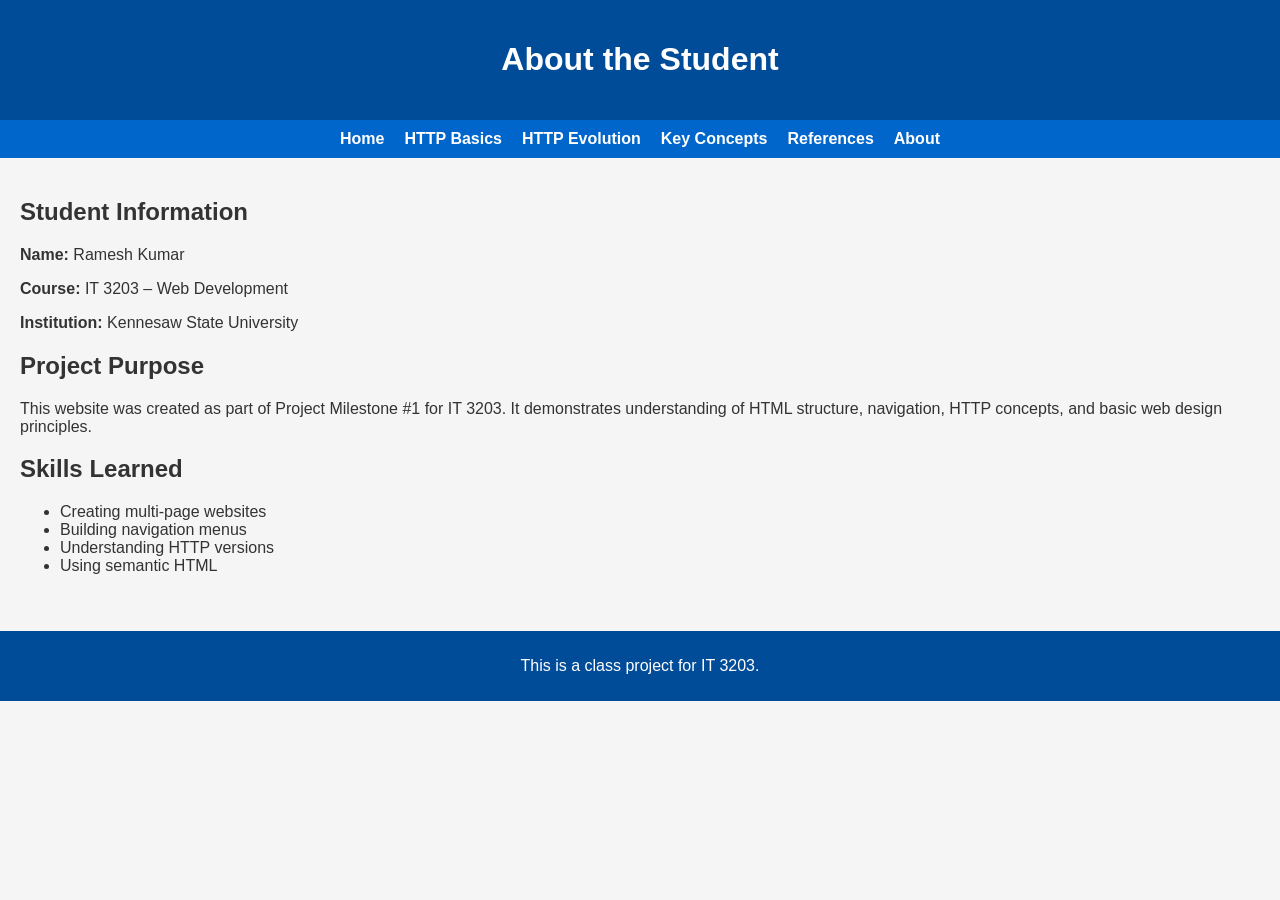
==== about.html @ bac21180 "Add files via upload" ====
<!DOCTYPE html>
<html lang="en">
<head>
  <meta charset="UTF-8">
  <title>About the Student</title>
  <link rel="stylesheet" href="style.css">
</head>
<body>
  <header>
    <h1>About the Student</h1>
  </header>

  <nav>
    <ul>
      <li><a href="index.html">Home</a></li>
      <li><a href="http-basics.html">HTTP Basics</a></li>
      <li><a href="http-evolution.html">HTTP Evolution</a></li>
      <li><a href="key-concepts.html">Key Concepts</a></li>
      <li><a href="references.html">References</a></li>
      <li><a href="about.html">About</a></li>
    </ul>
  </nav>

  <main>
    <section>
      <h2>Student Information</h2>
      <p><strong>Name:</strong> Ramesh Kumar</p>
      <p><strong>Course:</strong> IT 3203 – Web Development</p>
      <p><strong>Institution:</strong> Kennesaw State University</p>
    </section>

    <section>
      <h2>Project Purpose</h2>
      <p>
        This website was created as part of Project Milestone #1 for IT 3203.
        It demonstrates understanding of HTML structure, navigation, HTTP concepts,
        and basic web design principles.
      </p>
    </section>

    <section>
      <h2>Skills Learned</h2>
      <ul>
        <li>Creating multi‑page websites</li>
        <li>Building navigation menus</li>
        <li>Understanding HTTP versions</li>
        <li>Using semantic HTML</li>
      </ul>
    </section>
  </main>

  <footer>
    <p>This is a class project for IT 3203.</p>
  </footer>
</body>
</html>
---- style.css ----
/* General Page Styling */
body {
  font-family: Arial, sans-serif;
  margin: 0;
  padding: 0;
  background-color: #f5f5f5;
  color: #333;
}

/* Header */
header {
  background-color: #004c99;
  color: white;
  padding: 20px;
  text-align: center;
}

/* Navigation Menu */
nav {
  background-color: #0066cc;
}

nav ul {
  list-style: none;
  margin: 0;
  padding: 10px;
  display: flex;
  justify-content: center;
  gap: 20px;
}

nav a {
  color: white;
  text-decoration: none;
  font-weight: bold;
}

nav a:hover {
  text-decoration: underline;
}

/* Main Content */
main {
  padding: 20px;
}

/* Tables */
table {
  width: 100%;
  border-collapse: collapse;
  margin-top: 20px;
}

table, th, td {
  border: 1px solid #ccc;
}

th, td {
  padding: 10px;
  text-align: left;
}

/* Footer */
footer {
  background-color: #004c99;
  color: white;
  text-align: center;
  padding: 10px;
  margin-top: 20px;
}
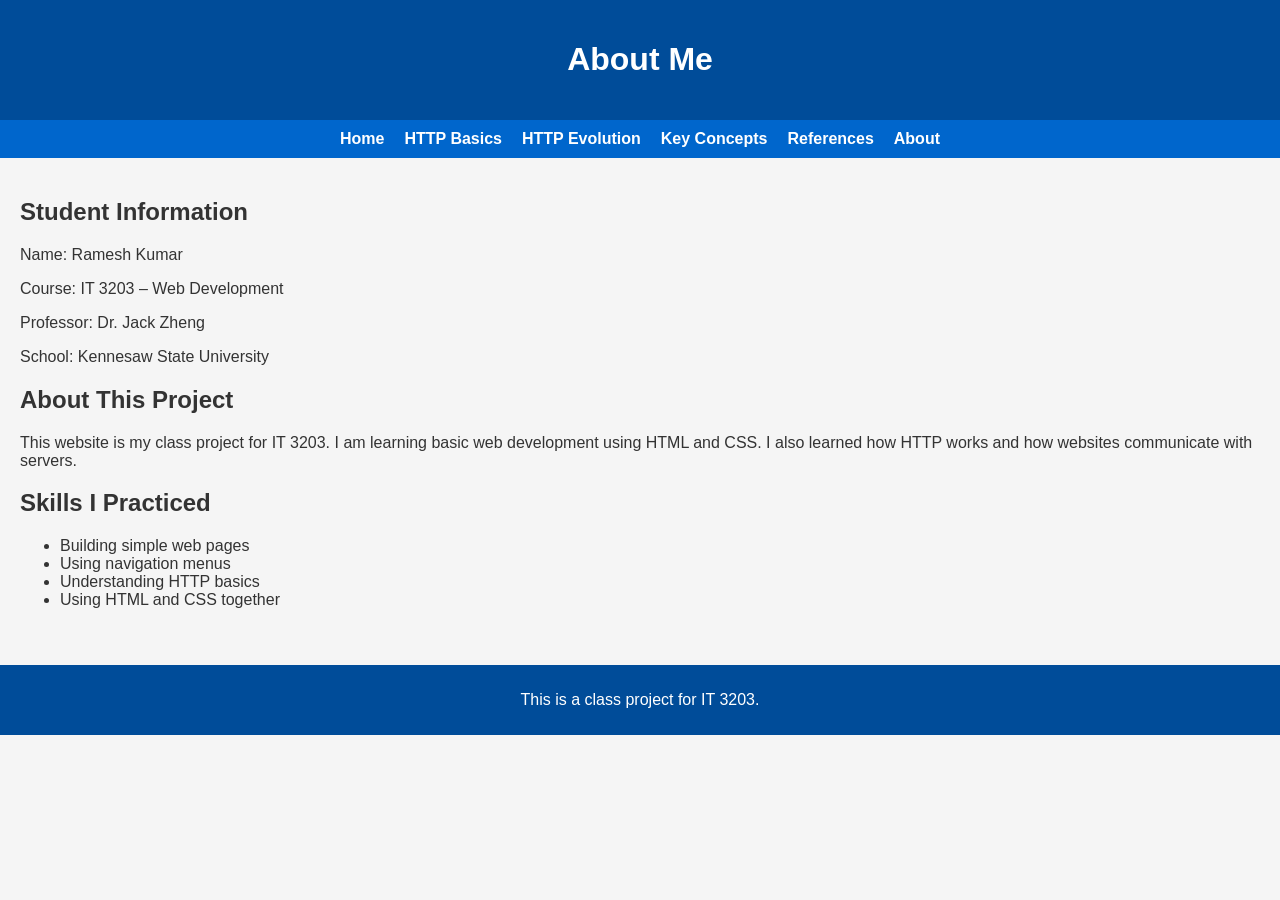
==== commit c206199b: "Add files via upload" ====
--- a/about.html
+++ b/about.html
@@ -2,12 +2,12 @@
 <html lang="en">
 <head>
   <meta charset="UTF-8">
-  <title>About the Student</title>
+  <title>About Me</title>
   <link rel="stylesheet" href="style.css">
 </head>
 <body>
   <header>
-    <h1>About the Student</h1>
+    <h1>About Me</h1>
   </header>
 
   <nav>
@@ -24,27 +24,28 @@
   <main>
     <section>
       <h2>Student Information</h2>
-      <p><strong>Name:</strong> Ramesh Kumar</p>
-      <p><strong>Course:</strong> IT 3203 – Web Development</p>
-      <p><strong>Institution:</strong> Kennesaw State University</p>
+      <p>Name: Ramesh Kumar</p>
+      <p>Course: IT 3203 – Web Development</p>
+      <p>Professor: Dr. Jack Zheng</p>
+      <p>School: Kennesaw State University</p>
     </section>
 
     <section>
-      <h2>Project Purpose</h2>
+      <h2>About This Project</h2>
       <p>
-        This website was created as part of Project Milestone #1 for IT 3203.
-        It demonstrates understanding of HTML structure, navigation, HTTP concepts,
-        and basic web design principles.
+        This website is my class project for IT 3203. 
+        I am learning basic web development using HTML and CSS.
+        I also learned how HTTP works and how websites communicate with servers.
       </p>
     </section>
 
     <section>
-      <h2>Skills Learned</h2>
+      <h2>Skills I Practiced</h2>
       <ul>
-        <li>Creating multi‑page websites</li>
-        <li>Building navigation menus</li>
-        <li>Understanding HTTP versions</li>
-        <li>Using semantic HTML</li>
+        <li>Building simple web pages</li>
+        <li>Using navigation menus</li>
+        <li>Understanding HTTP basics</li>
+        <li>Using HTML and CSS together</li>
       </ul>
     </section>
   </main>
--- a/style.css
+++ b/style.css
@@ -60,7 +60,7 @@
   text-align: left;
 }
 
-/* Footer */
+/* Footer (general footer styling) */
 footer {
   background-color: #004c99;
   color: white;
@@ -68,3 +68,12 @@
   padding: 10px;
   margin-top: 20px;
 }
+
+/* REQUIRED ID SELECTOR FOR MILESTONE 1 */
+#main-footer {
+  background-color: #004d66;
+  color: white;
+  padding: 15px;
+  text-align: center;
+  margin-top: 30px;
+}
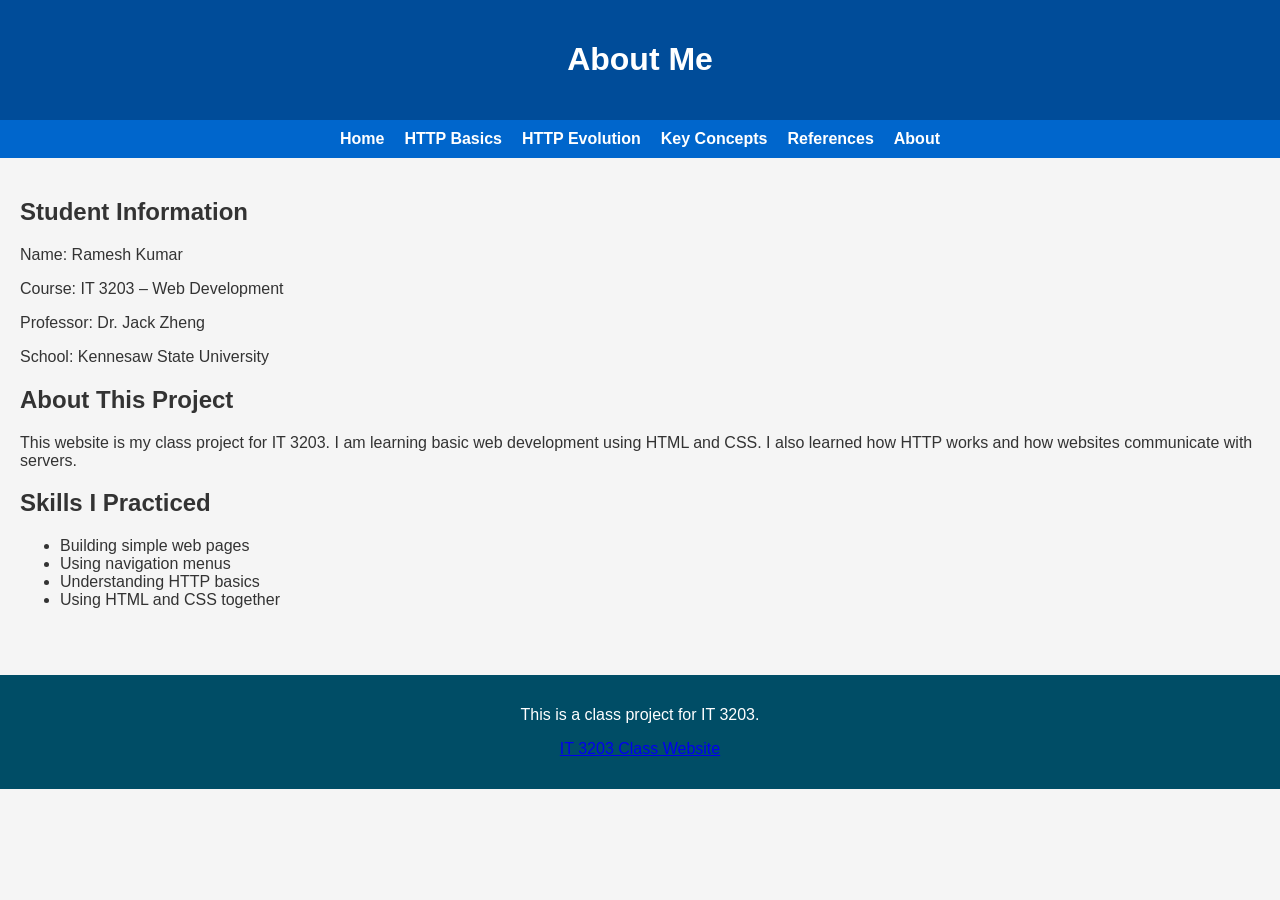
==== commit 0b26fc68: "Add files via upload" ====
--- a/about.html
+++ b/about.html
@@ -6,10 +6,13 @@
   <link rel="stylesheet" href="style.css">
 </head>
 <body>
+
+  <!-- Page Header -->
   <header>
     <h1>About Me</h1>
   </header>
 
+  <!-- Navigation Menu -->
   <nav>
     <ul>
       <li><a href="index.html">Home</a></li>
@@ -21,6 +24,7 @@
     </ul>
   </nav>
 
+  <!-- Main Content -->
   <main>
     <section>
       <h2>Student Information</h2>
@@ -50,8 +54,11 @@
     </section>
   </main>
 
-  <footer>
+  <!-- Footer -->
+  <footer id="main-footer">
     <p>This is a class project for IT 3203.</p>
+    <p><a href="https://ksuweb.github.io/IT3203/" target="_blank">IT 3203 Class Website</a></p>
   </footer>
+
 </body>
 </html>
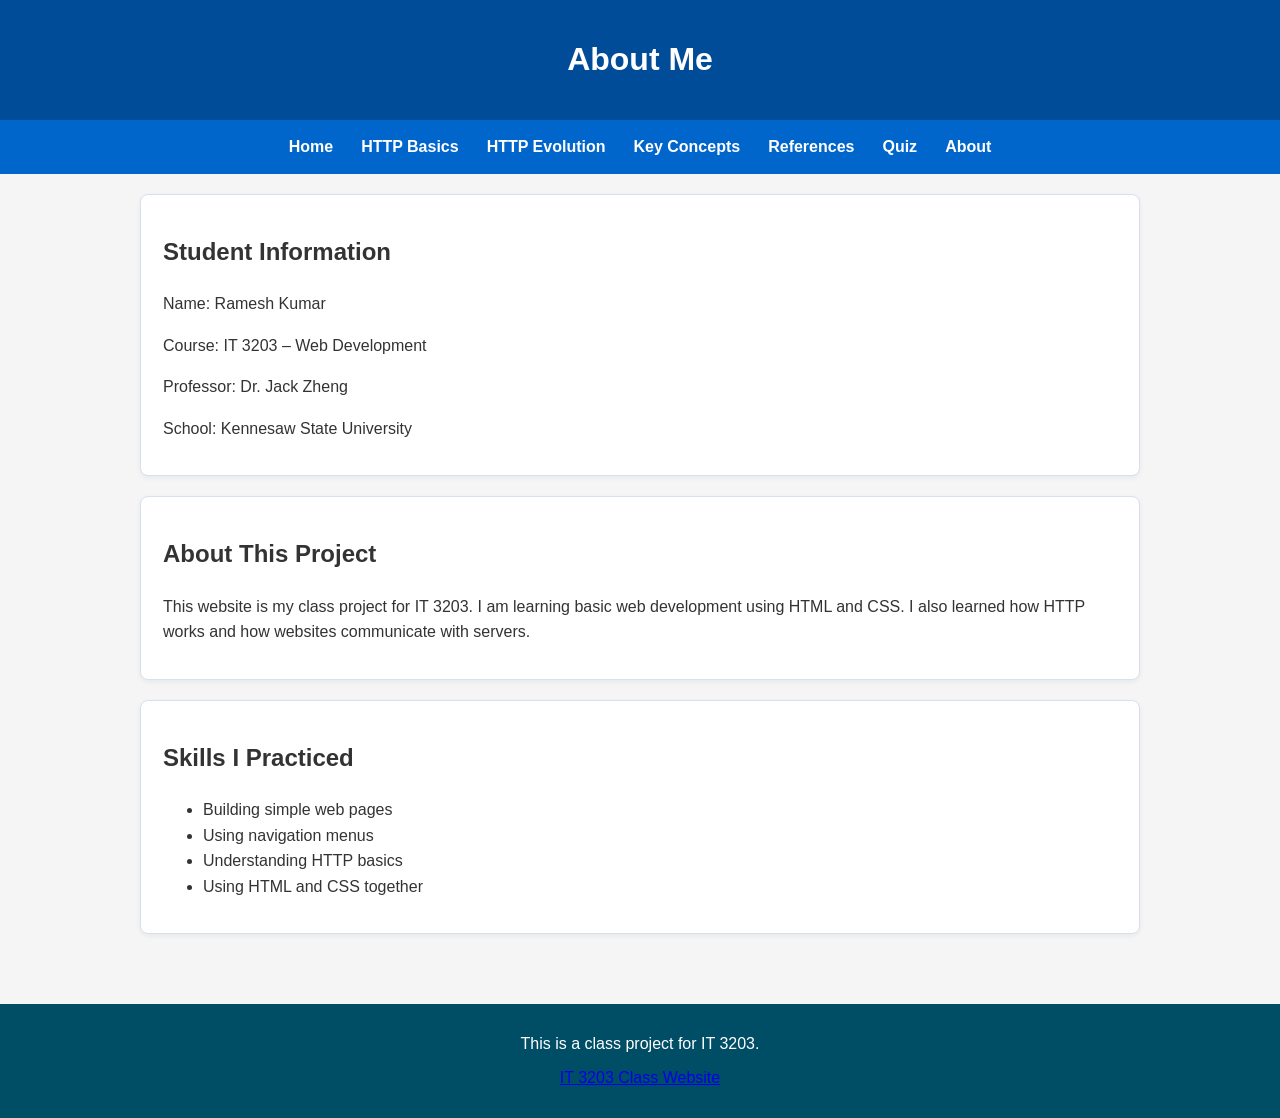
==== commit f6ba297f: "Milestone 2: Added HTTP quiz and site updates Added quiz.html and quiz.js, updated navigation menu, " ====
--- a/about.html
+++ b/about.html
@@ -1,64 +1,65 @@
-<!DOCTYPE html>
-<html lang="en">
-<head>
-  <meta charset="UTF-8">
-  <title>About Me</title>
-  <link rel="stylesheet" href="style.css">
-</head>
-<body>
-
-  <!-- Page Header -->
-  <header>
-    <h1>About Me</h1>
-  </header>
-
-  <!-- Navigation Menu -->
-  <nav>
-    <ul>
-      <li><a href="index.html">Home</a></li>
-      <li><a href="http-basics.html">HTTP Basics</a></li>
-      <li><a href="http-evolution.html">HTTP Evolution</a></li>
-      <li><a href="key-concepts.html">Key Concepts</a></li>
-      <li><a href="references.html">References</a></li>
-      <li><a href="about.html">About</a></li>
-    </ul>
-  </nav>
-
-  <!-- Main Content -->
-  <main>
-    <section>
-      <h2>Student Information</h2>
-      <p>Name: Ramesh Kumar</p>
-      <p>Course: IT 3203 – Web Development</p>
-      <p>Professor: Dr. Jack Zheng</p>
-      <p>School: Kennesaw State University</p>
-    </section>
-
-    <section>
-      <h2>About This Project</h2>
-      <p>
-        This website is my class project for IT 3203. 
-        I am learning basic web development using HTML and CSS.
-        I also learned how HTTP works and how websites communicate with servers.
-      </p>
-    </section>
-
-    <section>
-      <h2>Skills I Practiced</h2>
-      <ul>
-        <li>Building simple web pages</li>
-        <li>Using navigation menus</li>
-        <li>Understanding HTTP basics</li>
-        <li>Using HTML and CSS together</li>
-      </ul>
-    </section>
-  </main>
-
-  <!-- Footer -->
-  <footer id="main-footer">
-    <p>This is a class project for IT 3203.</p>
-    <p><a href="https://ksuweb.github.io/IT3203/" target="_blank">IT 3203 Class Website</a></p>
-  </footer>
-
-</body>
-</html>
+<!DOCTYPE html>
+<html lang="en">
+<head>
+  <meta charset="UTF-8">
+  <title>About Me</title>
+  <link rel="stylesheet" href="style.css">
+</head>
+<body>
+
+  <!-- Page Header -->
+  <header>
+    <h1>About Me</h1>
+  </header>
+
+  <!-- Navigation Menu -->
+  <nav>
+    <ul>
+      <li><a href="index.html">Home</a></li>
+      <li><a href="http-basics.html">HTTP Basics</a></li>
+      <li><a href="http-evolution.html">HTTP Evolution</a></li>
+      <li><a href="key-concepts.html">Key Concepts</a></li>
+      <li><a href="references.html">References</a></li>
+      <li><a href="quiz.html">Quiz</a></li>
+      <li><a href="about.html">About</a></li>
+    </ul>
+  </nav>
+
+  <!-- Main Content -->
+  <main>
+    <section>
+      <h2>Student Information</h2>
+      <p>Name: Ramesh Kumar</p>
+      <p>Course: IT 3203 – Web Development</p>
+      <p>Professor: Dr. Jack Zheng</p>
+      <p>School: Kennesaw State University</p>
+    </section>
+
+    <section>
+      <h2>About This Project</h2>
+      <p>
+        This website is my class project for IT 3203. 
+        I am learning basic web development using HTML and CSS.
+        I also learned how HTTP works and how websites communicate with servers.
+      </p>
+    </section>
+
+    <section>
+      <h2>Skills I Practiced</h2>
+      <ul>
+        <li>Building simple web pages</li>
+        <li>Using navigation menus</li>
+        <li>Understanding HTTP basics</li>
+        <li>Using HTML and CSS together</li>
+      </ul>
+    </section>
+  </main>
+
+  <!-- Footer -->
+  <footer id="main-footer">
+    <p>This is a class project for IT 3203.</p>
+    <p><a href="https://ksuweb.github.io/IT3203/" target="_blank">IT 3203 Class Website</a></p>
+  </footer>
+
+</body>
+</html>
--- a/style.css
+++ b/style.css
@@ -1,79 +1,185 @@
-/* General Page Styling */
-body {
-  font-family: Arial, sans-serif;
-  margin: 0;
-  padding: 0;
-  background-color: #f5f5f5;
-  color: #333;
-}
-
-/* Header */
-header {
-  background-color: #004c99;
-  color: white;
-  padding: 20px;
-  text-align: center;
-}
-
-/* Navigation Menu */
-nav {
-  background-color: #0066cc;
-}
-
-nav ul {
-  list-style: none;
-  margin: 0;
-  padding: 10px;
-  display: flex;
-  justify-content: center;
-  gap: 20px;
-}
-
-nav a {
-  color: white;
-  text-decoration: none;
-  font-weight: bold;
-}
-
-nav a:hover {
-  text-decoration: underline;
-}
-
-/* Main Content */
-main {
-  padding: 20px;
-}
-
-/* Tables */
-table {
-  width: 100%;
-  border-collapse: collapse;
-  margin-top: 20px;
-}
-
-table, th, td {
-  border: 1px solid #ccc;
-}
-
-th, td {
-  padding: 10px;
-  text-align: left;
-}
-
-/* Footer (general footer styling) */
-footer {
-  background-color: #004c99;
-  color: white;
-  text-align: center;
-  padding: 10px;
-  margin-top: 20px;
-}
-
-/* REQUIRED ID SELECTOR FOR MILESTONE 1 */
-#main-footer {
-  background-color: #004d66;
-  color: white;
-  padding: 15px;
-  text-align: center;
-  margin-top: 30px;
-}
+/* General Page Styling */
+body {
+  font-family: Arial, sans-serif;
+  margin: 0;
+  padding: 0;
+  background-color: #f5f5f5;
+  color: #333;
+}
+
+/* Header */
+header {
+  background-color: #004c99;
+  color: white;
+  padding: 20px;
+  text-align: center;
+}
+
+/* Navigation Menu */
+nav {
+  background-color: #0066cc;
+}
+
+nav ul {
+  list-style: none;
+  margin: 0;
+  padding: 10px;
+  display: flex;
+  justify-content: center;
+  gap: 20px;
+}
+
+nav a {
+  color: white;
+  text-decoration: none;
+  font-weight: bold;
+}
+
+nav a:hover {
+  text-decoration: underline;
+}
+
+/* Main Content */
+main {
+  padding: 20px;
+}
+
+/* Tables */
+table {
+  width: 100%;
+  border-collapse: collapse;
+  margin-top: 20px;
+}
+
+table, th, td {
+  border: 1px solid #ccc;
+}
+
+th, td {
+  padding: 10px;
+  text-align: left;
+}
+
+/* Footer (general footer styling) */
+footer {
+  background-color: #004c99;
+  color: white;
+  text-align: center;
+  padding: 10px;
+  margin-top: 20px;
+}
+
+/* REQUIRED ID SELECTOR FOR MILESTONE 1 */
+#main-footer {
+  background-color: #004d66;
+  color: white;
+  padding: 15px;
+  text-align: center;
+  margin-top: 30px;
+}
+
+
+/* Milestone 2 improvements: readable content and responsive layout. */
+main {
+  max-width: 1000px;
+  margin: 0 auto;
+  line-height: 1.6;
+}
+
+main section {
+  background: #ffffff;
+  border: 1px solid #d8e1eb;
+  border-radius: 8px;
+  padding: 18px 22px;
+  margin: 0 0 20px;
+  box-shadow: 0 2px 5px rgba(0, 40, 80, 0.06);
+}
+
+nav a {
+  display: inline-block;
+  padding: 8px 4px;
+}
+
+nav a:focus, nav a:hover {
+  color: #fff2b3;
+  text-decoration: underline;
+}
+
+a { overflow-wrap: anywhere; }
+
+/* Quiz layout and form controls */
+.quiz-intro {
+  color: #34495e;
+}
+.quiz-status {
+  display: flex;
+  flex-wrap: wrap;
+  justify-content: space-between;
+  gap: 10px;
+  background: #eaf3ff;
+  border-left: 5px solid #0066cc;
+  border-radius: 6px;
+  padding: 12px 16px;
+  margin-bottom: 18px;
+  font-weight: bold;
+}
+.question-card {
+  background: #fff;
+  border: 1px solid #ccd8e5;
+  border-radius: 8px;
+  padding: 16px 18px;
+  margin: 16px 0;
+}
+.question-card legend, .question-title {
+  font-weight: bold;
+  color: #123b62;
+}
+.question-card label {
+  display: block;
+  margin: 8px 0;
+  cursor: pointer;
+}
+.question-card input[type="text"] {
+  width: min(100%, 420px);
+  box-sizing: border-box;
+  padding: 10px;
+  margin-top: 8px;
+  border: 1px solid #9aaec2;
+  border-radius: 5px;
+  font: inherit;
+}
+.question-card input:focus {
+  outline: 2px solid #80b9ff;
+  outline-offset: 2px;
+}
+.quiz-button {
+  border: 0;
+  border-radius: 6px;
+  padding: 11px 18px;
+  margin: 6px 8px 6px 0;
+  font: bold 1rem Arial, sans-serif;
+  cursor: pointer;
+}
+#submit-quiz { background: #0066cc; color: white; }
+#reset-quiz { background: #e1e7ee; color: #203040; }
+.quiz-button:hover { filter: brightness(0.93); }
+#results {
+  border: 2px solid #9aaec2;
+  border-radius: 8px;
+  padding: 18px;
+  margin: 20px 0;
+  background: #f7fbff;
+}
+#results.pass { border-color: #218838; background: #effaf1; }
+#results.fail { border-color: #bd3039; background: #fff1f1; }
+.result-item { border-top: 1px solid #d5dce4; padding: 10px 0; }
+.correct { color: #176b2c; font-weight: bold; }
+.incorrect { color: #a51d2d; font-weight: bold; }
+.visually-hidden { position: absolute; width: 1px; height: 1px; padding: 0; margin: -1px; overflow: hidden; clip: rect(0,0,0,0); white-space: nowrap; border: 0; }
+
+@media (max-width: 720px) {
+  nav ul { flex-wrap: wrap; gap: 8px 14px; }
+  header { padding: 16px 10px; }
+  main { padding: 12px; }
+  main section { padding: 14px; }
+}
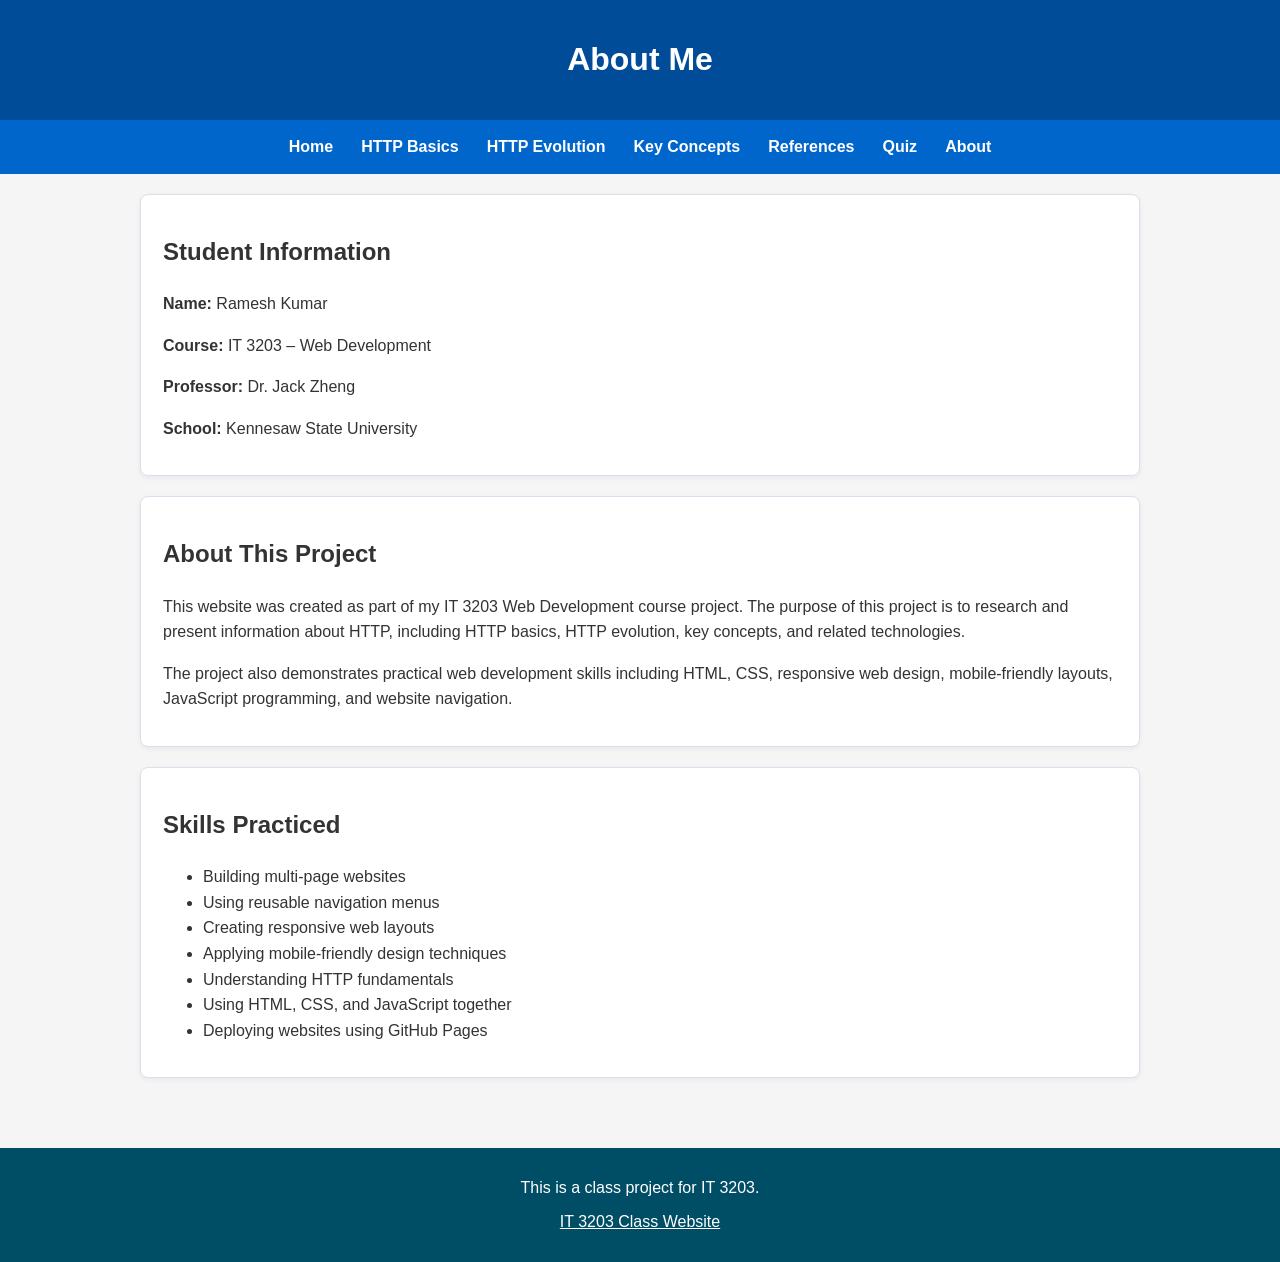
==== commit 0833b1bc: "Add files via upload Milestone 3 responsive design updates" ====
--- a/about.html
+++ b/about.html
@@ -1,65 +1,124 @@
 <!DOCTYPE html>
 <html lang="en">
+
 <head>
-  <meta charset="UTF-8">
-  <title>About Me</title>
-  <link rel="stylesheet" href="style.css">
+
+    <!-- Character Encoding -->
+    <meta charset="UTF-8">
+
+    <!-- Required for Responsive and Mobile Design -->
+    <meta name="viewport" content="width=device-width, initial-scale=1.0">
+
+    <!-- Page Title -->
+    <title>About Me</title>
+
+    <!-- External CSS File -->
+    <link rel="stylesheet" href="style.css">
+
 </head>
+
 <body>
 
-  <!-- Page Header -->
-  <header>
-    <h1>About Me</h1>
-  </header>
+    <!-- =====================================================
+         Page Header
+    ====================================================== -->
+    <header>
+        <h1>About Me</h1>
+    </header>
 
-  <!-- Navigation Menu -->
-  <nav>
-    <ul>
-      <li><a href="index.html">Home</a></li>
-      <li><a href="http-basics.html">HTTP Basics</a></li>
-      <li><a href="http-evolution.html">HTTP Evolution</a></li>
-      <li><a href="key-concepts.html">Key Concepts</a></li>
-      <li><a href="references.html">References</a></li>
-      <li><a href="quiz.html">Quiz</a></li>
-      <li><a href="about.html">About</a></li>
-    </ul>
-  </nav>
+    <!-- =====================================================
+         Navigation Menu
+    ====================================================== -->
+    <nav>
+        <ul>
+            <li><a href="index.html">Home</a></li>
+            <li><a href="http-basics.html">HTTP Basics</a></li>
+            <li><a href="http-evolution.html">HTTP Evolution</a></li>
+            <li><a href="key-concepts.html">Key Concepts</a></li>
+            <li><a href="references.html">References</a></li>
+            <li><a href="quiz.html">Quiz</a></li>
+            <li><a href="about.html">About</a></li>
+        </ul>
+    </nav>
 
-  <!-- Main Content -->
-  <main>
-    <section>
-      <h2>Student Information</h2>
-      <p>Name: Ramesh Kumar</p>
-      <p>Course: IT 3203 – Web Development</p>
-      <p>Professor: Dr. Jack Zheng</p>
-      <p>School: Kennesaw State University</p>
-    </section>
+    <!-- =====================================================
+         Main Content
+    ====================================================== -->
+    <main>
 
-    <section>
-      <h2>About This Project</h2>
-      <p>
-        This website is my class project for IT 3203. 
-        I am learning basic web development using HTML and CSS.
-        I also learned how HTTP works and how websites communicate with servers.
-      </p>
-    </section>
+        <!-- Student Information Section -->
+        <section>
 
-    <section>
-      <h2>Skills I Practiced</h2>
-      <ul>
-        <li>Building simple web pages</li>
-        <li>Using navigation menus</li>
-        <li>Understanding HTTP basics</li>
-        <li>Using HTML and CSS together</li>
-      </ul>
-    </section>
-  </main>
+            <h2>Student Information</h2>
 
-  <!-- Footer -->
-  <footer id="main-footer">
-    <p>This is a class project for IT 3203.</p>
-    <p><a href="https://ksuweb.github.io/IT3203/" target="_blank">IT 3203 Class Website</a></p>
-  </footer>
+            <p><strong>Name:</strong> Ramesh Kumar</p>
+
+            <p><strong>Course:</strong> IT 3203 – Web Development</p>
+
+            <p><strong>Professor:</strong> Dr. Jack Zheng</p>
+
+            <p><strong>School:</strong> Kennesaw State University</p>
+
+        </section>
+
+        <!-- About the Project Section -->
+        <section>
+
+            <h2>About This Project</h2>
+
+            <p>
+                This website was created as part of my IT 3203 Web Development
+                course project. The purpose of this project is to research and
+                present information about HTTP, including HTTP basics,
+                HTTP evolution, key concepts, and related technologies.
+            </p>
+
+            <p>
+                The project also demonstrates practical web development skills
+                including HTML, CSS, responsive web design, mobile-friendly
+                layouts, JavaScript programming, and website navigation.
+            </p>
+
+        </section>
+
+        <!-- Skills Practiced Section -->
+        <section>
+
+            <h2>Skills Practiced</h2>
+
+            <ul>
+                <li>Building multi-page websites</li>
+                <li>Using reusable navigation menus</li>
+                <li>Creating responsive web layouts</li>
+                <li>Applying mobile-friendly design techniques</li>
+                <li>Understanding HTTP fundamentals</li>
+                <li>Using HTML, CSS, and JavaScript together</li>
+                <li>Deploying websites using GitHub Pages</li>
+            </ul>
+
+        </section>
+
+    </main>
+
+    <!-- =====================================================
+         Footer
+    ====================================================== -->
+    <footer id="main-footer">
+
+        <p>
+            This is a class project for IT 3203.
+        </p>
+
+        <p>
+            <a href="https://ksuweb.github.io/IT3203/"
+               target="_blank"
+               rel="noopener noreferrer">
+                IT 3203 Class Website
+            </a>
+        </p>
+
+    </footer>
 
 </body>
-</html>
+
+</html>
--- a/style.css
+++ b/style.css
@@ -1,4 +1,25 @@
-/* General Page Styling */
+/* ==========================================================
+   IT3203 Project
+   style.css
+
+   Purpose:
+   This stylesheet provides a consistent design for all
+   website pages and implements responsive web design
+   techniques for desktop, tablet, and mobile devices.
+
+   Responsive Design Features:
+   - Flexible navigation menu
+   - Responsive images
+   - Responsive tables
+   - Mobile-friendly quiz form
+   - Tablet layout media query
+   - Mobile phone layout media query
+========================================================== */
+
+/* ==========================================================
+   General Page Styling
+========================================================== */
+
 body {
   font-family: Arial, sans-serif;
   margin: 0;
@@ -7,7 +28,10 @@
   color: #333;
 }
 
-/* Header */
+/* ==========================================================
+   Header
+========================================================== */
+
 header {
   background-color: #004c99;
   color: white;
@@ -15,7 +39,10 @@
   text-align: center;
 }
 
-/* Navigation Menu */
+/* ==========================================================
+   Navigation Menu
+========================================================== */
+
 nav {
   background-color: #0066cc;
 }
@@ -33,34 +60,93 @@
   color: white;
   text-decoration: none;
   font-weight: bold;
-}
-
-nav a:hover {
+  display: inline-block;
+  padding: 8px 4px;
+}
+
+nav a:hover,
+nav a:focus {
+  color: #fff2b3;
   text-decoration: underline;
 }
 
-/* Main Content */
+/* ==========================================================
+   Main Content Area
+========================================================== */
+
 main {
+  max-width: 1000px;
+  margin: 0 auto;
   padding: 20px;
-}
-
-/* Tables */
+  line-height: 1.6;
+}
+
+main section {
+  background: #ffffff;
+  border: 1px solid #d8e1eb;
+  border-radius: 8px;
+  padding: 18px 22px;
+  margin-bottom: 20px;
+  box-shadow: 0 2px 5px rgba(0, 40, 80, 0.06);
+}
+
+/* ==========================================================
+   Responsive Images
+
+   Images automatically scale to fit smaller screens.
+========================================================== */
+
+img {
+  max-width: 100%;
+  height: auto;
+  display: block;
+}
+
+/* ==========================================================
+   Tables
+
+   Standard table styling
+========================================================== */
+
 table {
   width: 100%;
   border-collapse: collapse;
   margin-top: 20px;
 }
 
-table, th, td {
+table,
+th,
+td {
   border: 1px solid #ccc;
 }
 
-th, td {
+th,
+td {
   padding: 10px;
   text-align: left;
 }
 
-/* Footer (general footer styling) */
+/* ==========================================================
+   Responsive Table Container
+
+   Add this class around large tables:
+
+   <div class="table-container">
+       <table>...</table>
+   </div>
+
+   This allows horizontal scrolling on phones.
+========================================================== */
+
+.table-container {
+  width: 100%;
+  overflow-x: auto;
+}
+
+/* ==========================================================
+   Footer
+========================================================== */
+
 footer {
   background-color: #004c99;
   color: white;
@@ -69,7 +155,10 @@
   margin-top: 20px;
 }
 
-/* REQUIRED ID SELECTOR FOR MILESTONE 1 */
+/* ==========================================================
+   Required ID Selector (Milestone Requirement)
+========================================================== */
+
 #main-footer {
   background-color: #004d66;
   color: white;
@@ -78,39 +167,33 @@
   margin-top: 30px;
 }
 
-
-/* Milestone 2 improvements: readable content and responsive layout. */
-main {
-  max-width: 1000px;
-  margin: 0 auto;
-  line-height: 1.6;
-}
-
-main section {
-  background: #ffffff;
-  border: 1px solid #d8e1eb;
-  border-radius: 8px;
-  padding: 18px 22px;
-  margin: 0 0 20px;
-  box-shadow: 0 2px 5px rgba(0, 40, 80, 0.06);
-}
-
-nav a {
-  display: inline-block;
-  padding: 8px 4px;
-}
-
-nav a:focus, nav a:hover {
-  color: #fff2b3;
+#main-footer a,
+#main-footer a:link,
+#main-footer a:visited {
+  color: white !important;
   text-decoration: underline;
 }
 
-a { overflow-wrap: anywhere; }
-
-/* Quiz layout and form controls */
+#main-footer a:hover {
+  color: yellow !important;
+}
+
+/* ==========================================================
+   Utility Styles
+========================================================== */
+
+a {
+  overflow-wrap: anywhere;
+}
+
+/* ==========================================================
+   Quiz Page Styling
+========================================================== */
+
 .quiz-intro {
   color: #34495e;
 }
+
 .quiz-status {
   display: flex;
   flex-wrap: wrap;
@@ -123,6 +206,7 @@
   margin-bottom: 18px;
   font-weight: bold;
 }
+
 .question-card {
   background: #fff;
   border: 1px solid #ccd8e5;
@@ -130,15 +214,19 @@
   padding: 16px 18px;
   margin: 16px 0;
 }
-.question-card legend, .question-title {
+
+.question-card legend,
+.question-title {
   font-weight: bold;
   color: #123b62;
 }
+
 .question-card label {
   display: block;
   margin: 8px 0;
   cursor: pointer;
 }
+
 .question-card input[type="text"] {
   width: min(100%, 420px);
   box-sizing: border-box;
@@ -148,10 +236,16 @@
   border-radius: 5px;
   font: inherit;
 }
+
 .question-card input:focus {
   outline: 2px solid #80b9ff;
   outline-offset: 2px;
 }
+
+/* ==========================================================
+   Quiz Buttons
+========================================================== */
+
 .quiz-button {
   border: 0;
   border-radius: 6px;
@@ -160,9 +254,25 @@
   font: bold 1rem Arial, sans-serif;
   cursor: pointer;
 }
-#submit-quiz { background: #0066cc; color: white; }
-#reset-quiz { background: #e1e7ee; color: #203040; }
-.quiz-button:hover { filter: brightness(0.93); }
+
+#submit-quiz {
+  background: #0066cc;
+  color: white;
+}
+
+#reset-quiz {
+  background: #e1e7ee;
+  color: #203040;
+}
+
+.quiz-button:hover {
+  filter: brightness(0.93);
+}
+
+/* ==========================================================
+   Quiz Results
+========================================================== */
+
 #results {
   border: 2px solid #9aaec2;
   border-radius: 8px;
@@ -170,16 +280,133 @@
   margin: 20px 0;
   background: #f7fbff;
 }
-#results.pass { border-color: #218838; background: #effaf1; }
-#results.fail { border-color: #bd3039; background: #fff1f1; }
-.result-item { border-top: 1px solid #d5dce4; padding: 10px 0; }
-.correct { color: #176b2c; font-weight: bold; }
-.incorrect { color: #a51d2d; font-weight: bold; }
-.visually-hidden { position: absolute; width: 1px; height: 1px; padding: 0; margin: -1px; overflow: hidden; clip: rect(0,0,0,0); white-space: nowrap; border: 0; }
-
-@media (max-width: 720px) {
-  nav ul { flex-wrap: wrap; gap: 8px 14px; }
-  header { padding: 16px 10px; }
-  main { padding: 12px; }
-  main section { padding: 14px; }
-}
+
+#results.pass {
+  border-color: #218838;
+  background: #effaf1;
+}
+
+#results.fail {
+  border-color: #bd3039;
+  background: #fff1f1;
+}
+
+.result-item {
+  border-top: 1px solid #d5dce4;
+  padding: 10px 0;
+}
+
+.correct {
+  color: #176b2c;
+  font-weight: bold;
+}
+
+.incorrect {
+  color: #a51d2d;
+  font-weight: bold;
+}
+
+/* ==========================================================
+   Accessibility
+
+   Keeps text available to screen readers while hidden
+   visually on the page.
+========================================================== */
+
+.visually-hidden {
+  position: absolute;
+  width: 1px;
+  height: 1px;
+  padding: 0;
+  margin: -1px;
+  overflow: hidden;
+  clip: rect(0, 0, 0, 0);
+  white-space: nowrap;
+  border: 0;
+}
+
+/* ==========================================================
+   Responsive Design - Tablet Layout
+
+   Applies to tablets and smaller screens.
+========================================================== */
+
+@media (max-width: 768px) {
+
+  nav ul {
+    flex-wrap: wrap;
+    gap: 8px 14px;
+  }
+
+  header {
+    padding: 16px 10px;
+  }
+
+  main {
+    padding: 12px;
+  }
+
+  main section {
+    padding: 14px;
+  }
+
+  th,
+  td {
+    padding: 8px;
+  }
+}
+
+/* ==========================================================
+   Responsive Design - Mobile Phone Layout
+
+   Applies to smartphones and very small screens.
+========================================================== */
+
+@media (max-width: 480px) {
+
+  nav ul {
+    flex-direction: column;
+    align-items: center;
+    gap: 8px;
+  }
+
+  nav a {
+    display: block;
+    width: 100%;
+    text-align: center;
+    padding: 10px;
+  }
+
+  header {
+    padding: 12px 8px;
+  }
+
+  h1 {
+    font-size: 1.6rem;
+  }
+
+  h2 {
+    font-size: 1.2rem;
+  }
+
+  main {
+    padding: 8px;
+  }
+
+  main section {
+    padding: 12px;
+  }
+
+  .quiz-button {
+    width: 100%;
+    margin-bottom: 10px;
+  }
+
+  .question-card input[type="text"] {
+    width: 100%;
+  }
+
+  table {
+    font-size: 0.9rem;
+  }
+}
